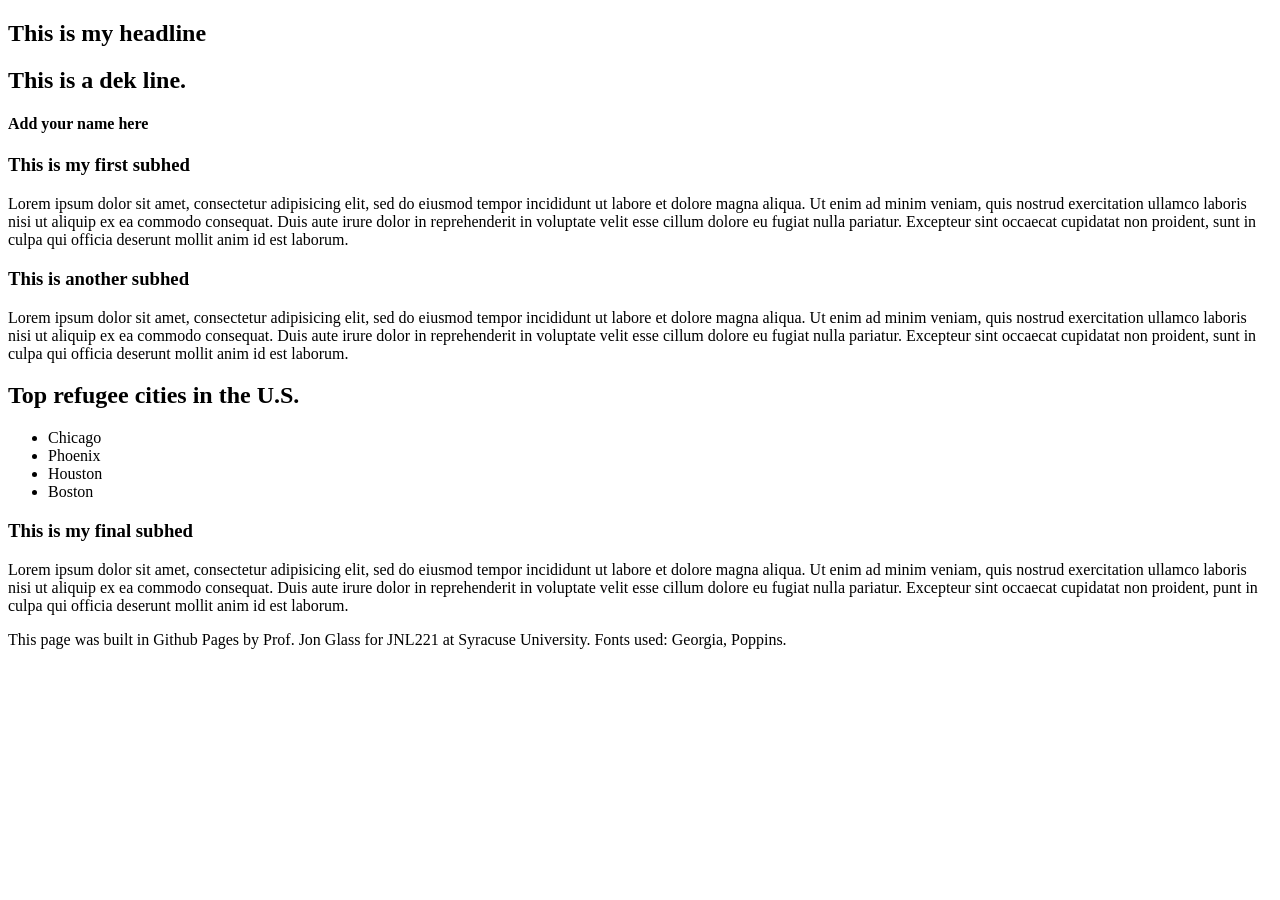
==== final/index.html @ 46755a10 "Rename index.html to index.html" ====
<!-- This is the completed HTML page for our final project template. -->

<!DOCTYPE html>
<html lang="en">
	<head>
		<title>Final project template: HTML</title>
		<!-- Required meta tags -->
		<meta charset="utf-8">
		<meta name="viewport" content="width=device-width, initial-scale=1">

		<!-- Link tag for CSS -->

		<!-- Google font: Poppins -->
		
	</head>
		
	<body>
		<section> 
			<h1> This is my headline </h1>
			<h2> This is a dek line.</h2>
			<h4>Add your name here </h4>
		</section>
		<section>
			<h3>This is my first subhed</h3>
			<!-- Add image below this comment -->
			<p>Lorem ipsum dolor sit amet, consectetur adipisicing elit, sed do eiusmod
			tempor incididunt ut labore et dolore magna aliqua. Ut enim ad minim veniam,
			quis nostrud exercitation ullamco laboris nisi ut aliquip ex ea commodo
			consequat. Duis aute irure dolor in reprehenderit in voluptate velit esse
			cillum dolore eu fugiat nulla pariatur. Excepteur sint occaecat cupidatat non
			proident, sunt in culpa qui officia deserunt mollit anim id est laborum.</p>
		</section>
		<section>
			<h3>This is another subhed</h3>
			<p>Lorem ipsum dolor sit amet, consectetur adipisicing elit, sed do eiusmod
			tempor incididunt ut labore et dolore magna aliqua. Ut enim ad minim veniam,
			quis nostrud exercitation ullamco laboris nisi ut aliquip ex ea commodo
			consequat. Duis aute irure dolor in reprehenderit in voluptate velit esse
			cillum dolore eu fugiat nulla pariatur. Excepteur sint occaecat cupidatat non
			proident, sunt in culpa qui officia deserunt mollit anim id est laborum.</p>
		</section>
		<section>
			<div class="list">
				<h2>Top refugee cities in the U.S.</h2>
				<ul>
					<li>Chicago</li>
					<li>Phoenix</li>
					<li>Houston</li>
					<li>Boston</li>
				</ul>
			</div>

			<!-- Add responsive Datawrapper element below this comment. -->
			
		</section>
		<section>
			<h3>This is my final subhed</h3>
			<p>Lorem ipsum dolor sit amet, consectetur adipisicing elit, sed do eiusmod
			tempor incididunt ut labore et dolore magna aliqua. Ut enim ad minim veniam,
			quis nostrud exercitation ullamco laboris nisi ut aliquip ex ea commodo
			consequat. Duis aute irure dolor in reprehenderit in voluptate velit esse
			cillum dolore eu fugiat nulla pariatur. Excepteur sint occaecat cupidatat non
			proident, punt in culpa qui officia deserunt mollit anim id est laborum.</p>
		</section>
		<div class="footer">
			<p>This page was built in Github Pages by Prof. Jon Glass for JNL221 at Syracuse University. Fonts used: Georgia, Poppins.</p>
		</div>
	</body>
</html>
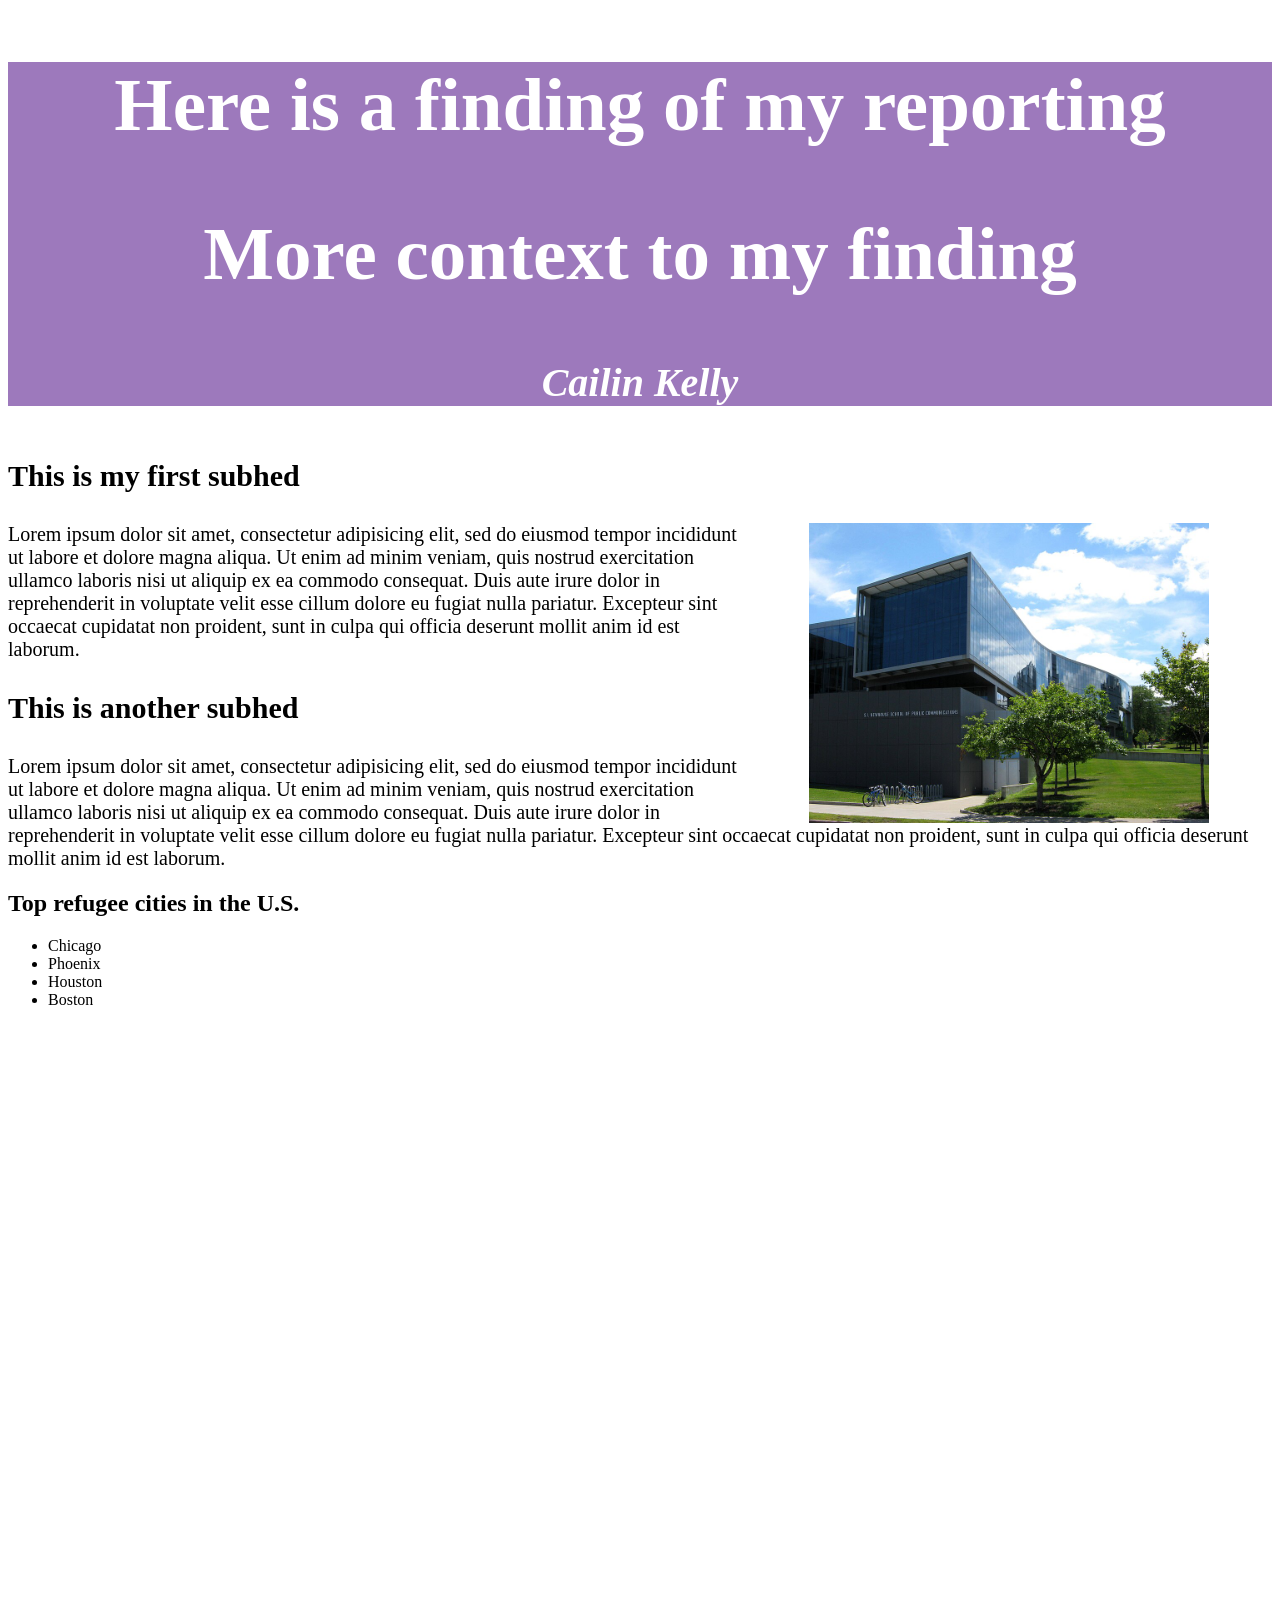
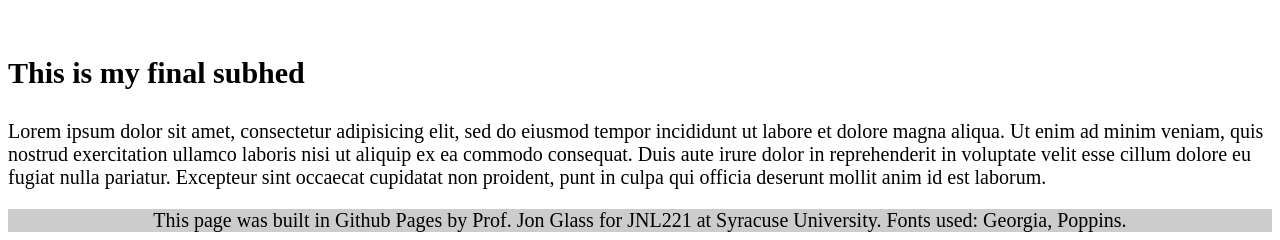
==== commit 5eb93b12: "Add files via upload" ====
--- a/final/index.html
+++ b/final/index.html
@@ -2,7 +2,7 @@
 
 <!DOCTYPE html>
 <html lang="en">
-	<head>
+	<head> 
 		<title>Final project template: HTML</title>
 		<!-- Required meta tags -->
 		<meta charset="utf-8">
@@ -10,19 +10,22 @@
 
 		<!-- Link tag for CSS -->
 
+		 <link rel="stylesheet" href="final.css">
+
 		<!-- Google font: Poppins -->
 		
 	</head>
 		
 	<body>
-		<section> 
-			<h1> This is my headline </h1>
-			<h2> This is a dek line.</h2>
-			<h4>Add your name here </h4>
+		<section class="header">
+			<h1> Here is a finding of my reporting </h1>
+			<h2> More context to my finding</h2>
+			<h4>Cailin Kelly </h4>
 		</section>
 		<section>
 			<h3>This is my first subhed</h3>
 			<!-- Add image below this comment -->
+			<img src="newhouse.jpg" alt="behind Newhouse three building on a sunny day" height="300px" width="400px">
 			<p>Lorem ipsum dolor sit amet, consectetur adipisicing elit, sed do eiusmod
 			tempor incididunt ut labore et dolore magna aliqua. Ut enim ad minim veniam,
 			quis nostrud exercitation ullamco laboris nisi ut aliquip ex ea commodo
@@ -51,7 +54,7 @@
 			</div>
 
 			<!-- Add responsive Datawrapper element below this comment. -->
-			
+			<iframe title="Villanova University" aria-label="Locator map" id="datawrapper-chart-jBiGz" src="https://datawrapper.dwcdn.net/jBiGz/2/" scrolling="no" frameborder="0" style="width: 0; min-width: 100% !important; border: none;" height="597" data-external="1"></iframe><script type="text/javascript">(function(){function e(){window.addEventListener(`message`,function(e){if(e.data[`datawrapper-height`]!==void 0){var t=document.querySelectorAll(`iframe`);for(var n in e.data[`datawrapper-height`])for(var r=0,i;i=t[r];r++)if(i.contentWindow===e.source){var a=e.data[`datawrapper-height`][n]+`px`;i.style.height=a}}})}e()})();</script>
 		</section>
 		<section>
 			<h3>This is my final subhed</h3>
@@ -66,4 +69,4 @@
 			<p>This page was built in Github Pages by Prof. Jon Glass for JNL221 at Syracuse University. Fonts used: Georgia, Poppins.</p>
 		</div>
 	</body>
-</html>
+</html>
--- a/final/final.css
+++ b/final/final.css
@@ -0,0 +1,53 @@
+/*This is the CSS page for our final template.*/
+
+.footer p { /* This is how you add styles for only the p text within the footer. */
+	background-color: #cccccc;
+	text-align: center;
+	font-size: 20px;
+	margin-bottom: 0;
+	font-family: Times New Roman;
+}
+.header {
+	height: auto;
+	font-weight: bold;
+	font-size: 50px;
+	text-align: center;
+	font-family: 'Georgia', serif;
+	background-color: #9D79BC; 
+	color:white;
+}
+h4 {
+	font-style: italic;
+	font-size: 40px;
+	font-family: 'Georgia', serif;
+}
+h3 {
+	font-size: 30px;
+}
+p {
+	font-size: 20px;
+	font-family: 'Times New Roman', serif;
+}
+
+img {
+	float: right;
+ 	margin-left: 5%;
+ 	margin-right: 5%;
+ 	
+}
+
+/*Don't worry about this section yet*/
+@media only screen and (max-width: 767px)
+{
+ .list {
+ 	float: none;
+ 	min-width: 90%;
+ 	margin-left: 10px;
+ 	margin-bottom: 30px;
+ 	margin-top: 30px;
+ }
+ iframe {
+ 	min-width: 90%;
+ 	margin-right: 10px;
+ }
+}
